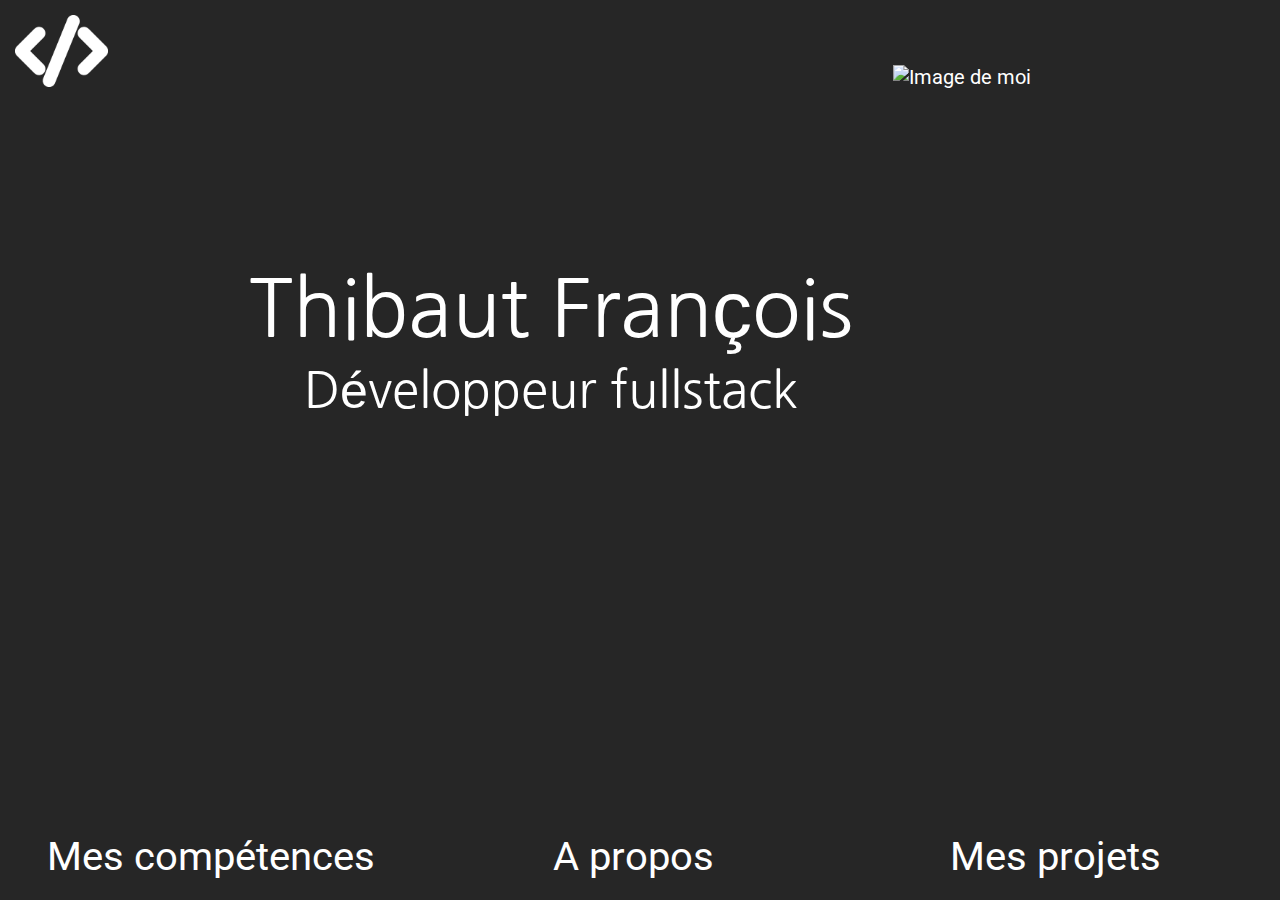
==== index.html @ 7baa2543 "Little logo" ====
<!DOCTYPE html>
<html lang="fr">
<head>
    <meta charset="UTF-8">
    <meta http-equiv="X-UA-Compatible" content="IE=edge">
    <meta name="viewport" content="width=device-width, initial-scale=1.0">
    <title>Thibaut François le portfolio</title>

    <meta name="description" content="Portfolio de Thibaut Francois, developpeur fullstack. Venez voir mes projets et mes expériences professionnelles  !" />

    <link rel="stylesheet" href="style.css">
    <link rel="icon" href="img/code-informatique.png"/>
</head>
<body>

    <div class="icon">
        <a href="index.html">
            <img src="img/code-informatique_blanc.png" alt="mon icon">
        </a>
    </div>

    <section>

        <div class="top_page">
            <div class="title">
                <h1>Thibaut François</h1>
                <h3>Développeur fullstack</h3>
            </div>
            
            <div>
                <img src="img/moi.jpg" alt="Image de moi">
            </div>
        </div>

        <div class="menu">
            <div>
                <p><a href="competences.html">Mes compétences</a></p>
            </div>
            <div>
                <p><a href="apropos.html">A propos</a></p>
            </div>
            <div>
                <p><a href="projets.html">Mes projets</a></p>
            </div>
        </div>









    </section>

</body>
</html>
---- style.css ----
@import url("https://fonts.googleapis.com/css2?family=Nanum+Gothic:wght@800&family=Roboto:wght@500&display=swap");
* {
  margin: 0;
  padding: 0;
  box-sizing: border-box;
  font-size: 20px;
  font-family: "Roboto", sans-serif;
  scroll-behavior: smooth;
}

body {
  background-color: #262626;
  color: white;
}
body .icon {
  position: absolute;
  top: 0;
  margin: 15px;
}
body .icon a img {
  height: 8vh;
}
body section .top_page {
  display: flex;
  justify-content: center;
  padding-top: 50px;
}
body section .top_page .title {
  display: flex;
  flex-direction: column;
  text-align: center;
  justify-content: center;
}
body section .top_page .title h1 {
  font-size: 80px;
  font-family: "Nanum Gothic", sans-serif;
  font-weight: 500;
}
body section .top_page .title h3 {
  font-size: 50px;
  font-family: "Nanum Gothic", sans-serif;
  font-weight: 500;
}
body section .top_page div {
  margin: 0 20px;
}
body section .top_page div img {
  display: flex;
  height: 550px;
  margin: 15px auto;
}
body section .menu {
  display: flex;
  position: absolute;
  bottom: 20px;
  width: 100%;
}
body section .menu div {
  width: 33%;
  text-align: center;
}
body section .menu div a {
  color: white;
  text-decoration: none;
  font-size: 40px;
}

body main {
  display: flex;
}
body main .left_side {
  margin: 0 3%;
  padding: 15vh 0;
  width: 35%;
  height: 100vh;
}
body main .left_side img {
  height: 300px;
  display: flex;
  margin: 0 auto;
}
body main .left_side p {
  margin: 2vh 0;
  text-align: center;
}
body main .right_side {
  margin: 0 3%;
  padding: 15vh 0;
  width: 65%;
  height: 100vh;
}
body main .right_side h2 {
  font-size: 80px;
  font-weight: 900;
  color: #C9C9C9;
}
body main .right_side p {
  margin: 1vh 0;
}

body section div {
  text-align: center;
}
body section div h2 {
  font-size: 80px;
  font-weight: 900;
  color: #C9C9C9;
  margin: 10vh 0;
}
body section .projets {
  display: grid;
  justify-content: center;
  height: auto;
  width: 90%;
  grid-template-columns: 1fr 1fr 1fr;
  grid-template-rows: 1fr 1fr 1fr;
  gap: 2%;
  margin: 0 auto;
}
body section .projets section {
  margin: 1vh 0;
  width: 100%;
  height: 30vh;
  border: solid 2px #C9C9C9;
  background-color: black;
}
body section .projets section img {
  width: 90%;
  height: auto;
  margin: auto;
}
body section .projets section a {
  color: white;
  text-decoration: none;
}

body .competences_section .first_row {
  display: grid;
  justify-content: center;
  height: auto;
  width: 90%;
  grid-template-columns: 1fr 1fr 1fr 1fr;
  grid-template-rows: 1fr 1fr;
  gap: 2%;
  margin: 5vh auto;
}
body .competences_section .first_row div {
  height: 100px;
  width: 100px;
  margin: 3% auto;
}
body .competences_section .first_row div img {
  -o-object-fit: contain;
     object-fit: contain;
  height: 100px;
  width: 100px;
}
body .competences_section .first_row div img:hover {
  cursor: pointer;
}
body .competences_section .list {
  margin: 3vh 30%;
  margin-top: 10%;
}
body .competences_section .list h3 {
  margin-top: 10%;
}

body .p_projet div {
  margin: 2vh auto;
  text-align: center;
}
body .p_projet div img {
  height: 500px;
  width: auto;
}
body .p_projet p {
  width: 65%;
  margin: 5vh auto;
}/*# sourceMappingURL=style.css.map */
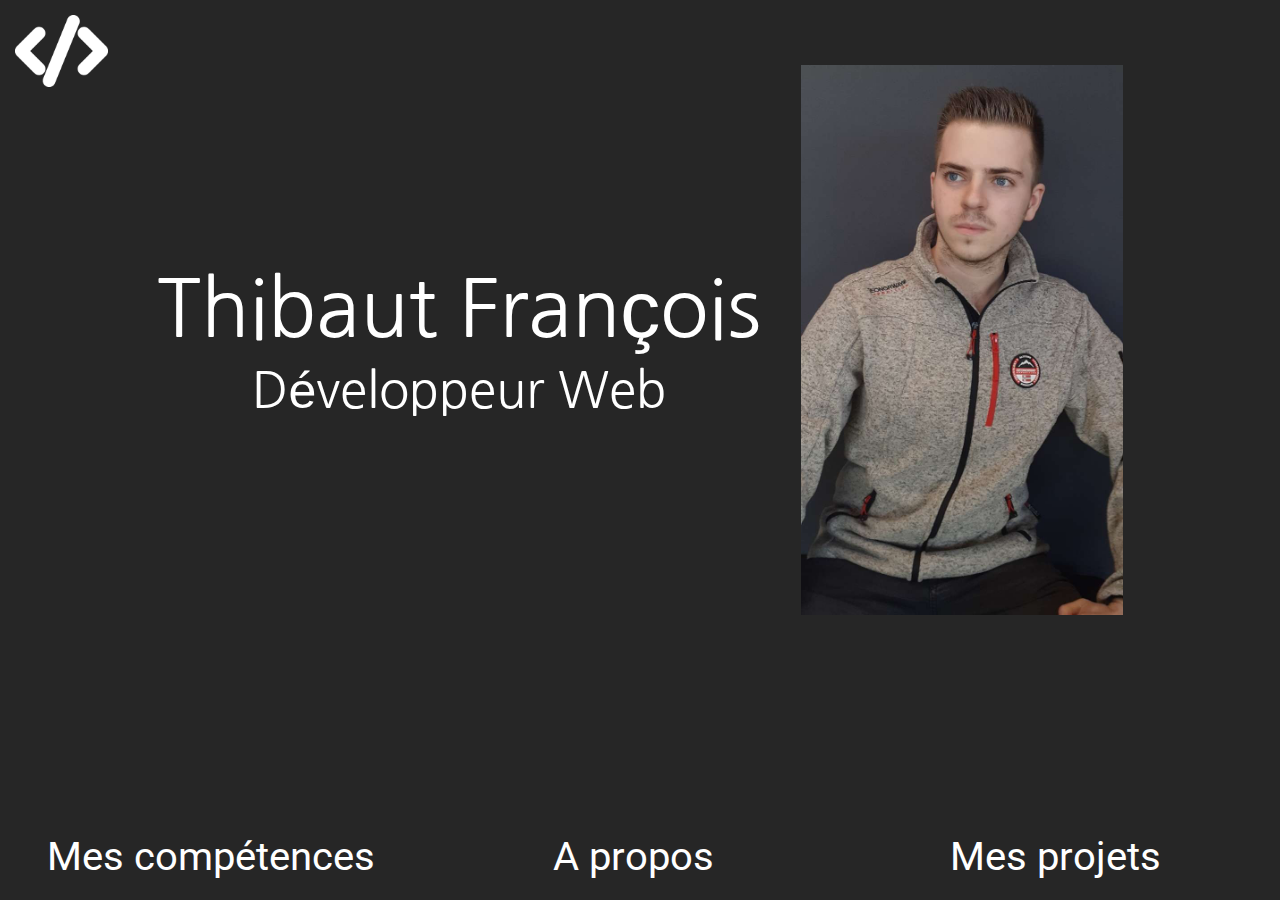
==== commit 0904a7aa: ":iphone: Add super responsive !" ====
--- a/index.html
+++ b/index.html
@@ -24,7 +24,7 @@
         <div class="top_page">
             <div class="title">
                 <h1>Thibaut François</h1>
-                <h3>Développeur fullstack</h3>
+                <h3>Développeur Web</h3>
             </div>
             
             <div>
@@ -43,15 +43,7 @@
                 <p><a href="projets.html">Mes projets</a></p>
             </div>
         </div>
-
-
-
-
-
-
-
-
-
+        
     </section>
 
 </body>
--- a/style.css
+++ b/style.css
@@ -85,7 +85,7 @@
 }
 body main .right_side {
   margin: 0 3%;
-  padding: 15vh 0;
+  padding: 20vh 0;
   width: 65%;
   height: 100vh;
 }
@@ -177,4 +177,85 @@
 body .p_projet p {
   width: 65%;
   margin: 5vh auto;
+}
+
+@media only screen and (max-width: 800px) {
+  .icon {
+    position: -webkit-sticky !important;
+    position: sticky !important;
+    top: 10px !important;
+    margin: 10px !important;
+  }
+  .icon a img {
+    height: 6vh !important;
+    width: auto !important;
+  }
+  .top_page {
+    flex-direction: column;
+  }
+  .top_page .title h1 {
+    font-size: 50px !important;
+  }
+  .top_page .title h3 {
+    font-size: 30px !important;
+  }
+  .top_page div {
+    margin: 0 10px !important;
+  }
+  .top_page div img {
+    height: 400px !important;
+  }
+  .menu {
+    position: static !important;
+    flex-direction: column !important;
+    width: 100%;
+  }
+  .menu div {
+    width: 80% !important;
+    margin: 2vh auto;
+  }
+  .menu div a {
+    font-size: 30px !important;
+  }
+  main {
+    flex-direction: column;
+  }
+  main section {
+    width: 80% !important;
+    margin: 0 auto !important;
+    padding: 5vh 0 !important;
+    height: auto !important;
+  }
+  main .right_side h2 {
+    font-size: 40px !important;
+  }
+  main .right_side p {
+    font-size: 15px !important;
+  }
+  .first_row a img {
+    height: 50px !important;
+    width: 50px !important;
+  }
+  body .competences_section .list {
+    margin: 3vh 10% !important;
+  }
+  section div h2 {
+    font-size: 40px !important;
+  }
+  section .projets {
+    grid-template-columns: 1fr !important;
+    grid-template-rows: 1fr 1fr 1fr 1fr 1fr 1fr 1fr 1fr 1fr !important;
+  }
+  section .projets section {
+    height: auto !important;
+  }
+  body .p_projet div img {
+    width: 90% !important;
+    height: auto !important;
+  }
+  body .p_projet p {
+    width: 90%;
+    margin: 3vh auto;
+    font-size: 15px;
+  }
 }/*# sourceMappingURL=style.css.map */